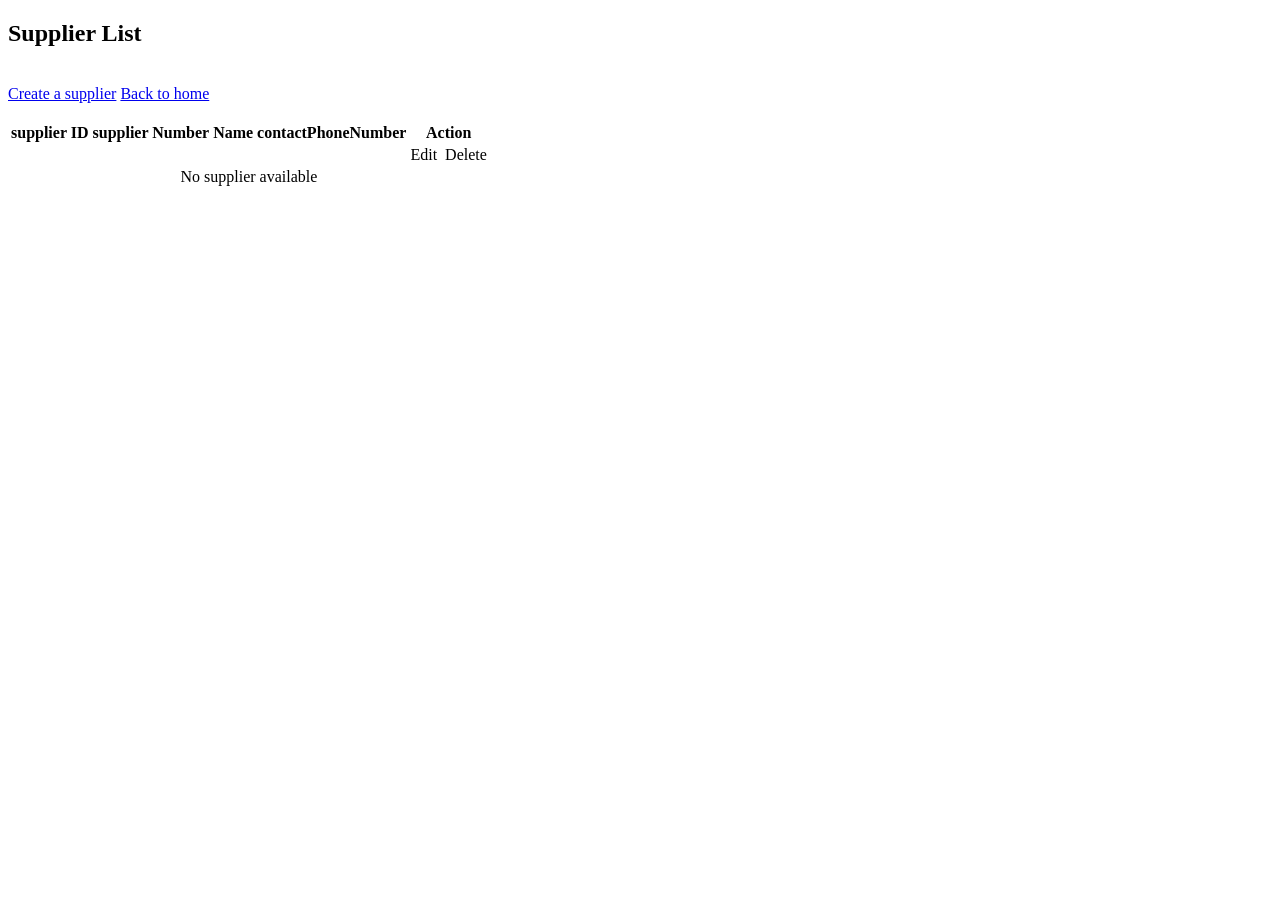
==== src/main/resources/templates/supplier/list.html @ b97d4a80 "finalize hackathon" ====
<!doctype html>
<html xmlns:th="http://www.thymeleaf.org"
	xmlns:layout="http://www.ultraq.net.nz/thymeleaf/layout"
	layout:decorate="~{layouts/master-layout}">
<head>
<title>E-Student Registration</title>
</head>
<body>
	<th:block layout:fragment="content">
		<h2>Supplier List</h2>
		<br />
		<a href="/srm/secured/supplier/new">Create a supplier</a>
		<a href="/" id="linkBackHome">Back to home</a>
		<br />
		<br />
		<table class="table table-striped">
			<thead>
				<tr>
					<th>supplier ID</th>
					<th>supplier Number</th>
					<th>Name</th>
					<th>contactPhoneNumber</th>
					<th>Action</th>
				</tr>
			</thead>
			<tbody>
				<tr th:each="supplier : ${suppliers}">
					<td th:text="${supplier.supplierId}"></td>
					<td th:text="${supplier.supplierNumber}"></td>
					<td th:text="${supplier.name}"></td>
					<td th:text="${supplier.contactPhoneNumber}"></td>
					<td><a
						th:href="@{'/srm/secured/supplier/edit/' + ${supplier.supplierId}}">Edit</a>&nbsp;
						<a
						th:href="@{'/srm/secured/supplier/delete/' + ${supplier.supplierId}}">Delete</a>
					</td>
				</tr>
				<tr th:if="${suppliers.size() <1}">
					<td colspan="12" style="text-align: center">No supplier available</td>
				</tr>
			</tbody>
		</table>
	</th:block>
</body>
</html>
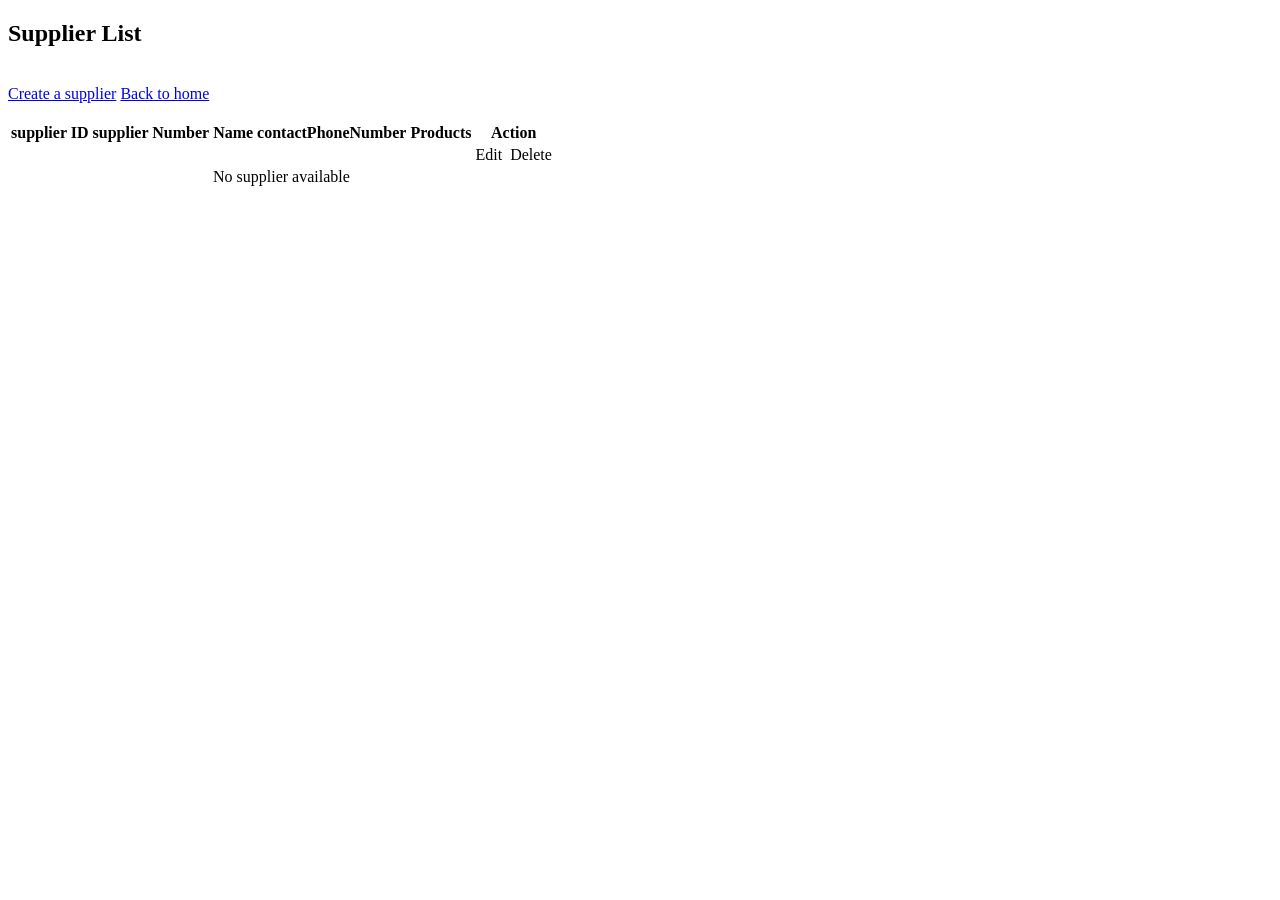
==== commit 9b3d07f2: "update edit ui" ====
--- a/src/main/resources/templates/supplier/list.html
+++ b/src/main/resources/templates/supplier/list.html
@@ -20,6 +20,7 @@
 					<th>supplier Number</th>
 					<th>Name</th>
 					<th>contactPhoneNumber</th>
+					<th>Products</th>
 					<th>Action</th>
 				</tr>
 			</thead>
@@ -29,6 +30,7 @@
 					<td th:text="${supplier.supplierNumber}"></td>
 					<td th:text="${supplier.name}"></td>
 					<td th:text="${supplier.contactPhoneNumber}"></td>
+					<td th:text="${supplier.products"></td>
 					<td><a
 						th:href="@{'/srm/secured/supplier/edit/' + ${supplier.supplierId}}">Edit</a>&nbsp;
 						<a
